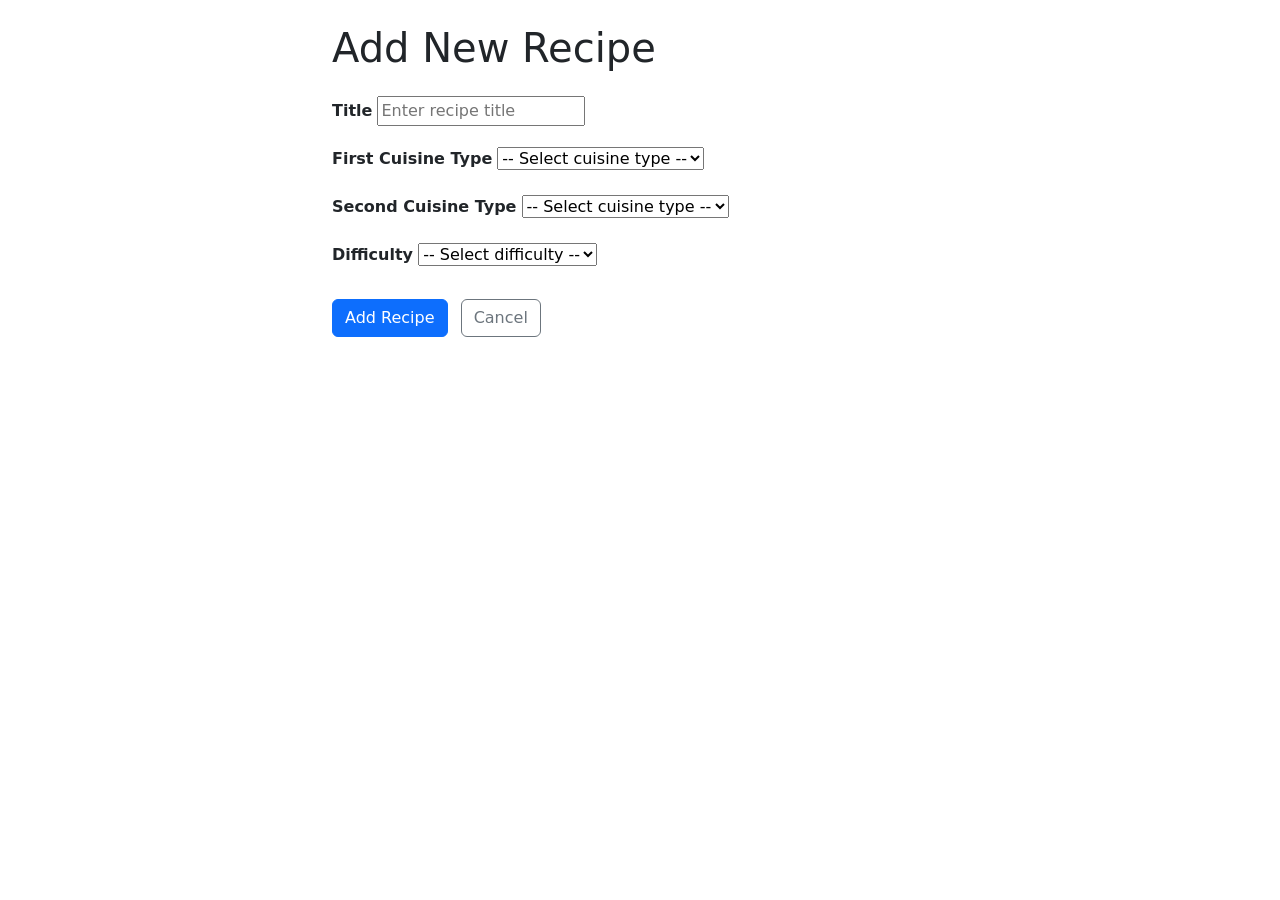
==== src/main/resources/templates/add-recipe.html @ b92b9d0b "Add add-recipe form with validation, XML write-back, and error handler Signed-off-by: Andra Uritu <a" ====
<!DOCTYPE html>
<html xmlns:th="http://www.thymeleaf.org" lang="en">
<head>
    <meta charset="UTF-8">
    <meta name="viewport" content="width=device-width, initial-scale=1.0">
    <title>Add Recipe - Recipe Recommender</title>
    <link href="https://cdn.jsdelivr.net/npm/bootstrap@5.3.3/dist/css/bootstrap.min.css"
          rel="stylesheet"
          integrity="sha384-QWTKZyjpPEjISv5WaRU9OFeRpok6YctnYmDr5pNlyT2bRjXh0JMhjY6hW+ALEwIH"
          crossorigin="anonymous">
</head>
<body>

<div th:replace="~{fragments/navbar :: navbar}"></div>

<div class="container mt-4" style="max-width: 640px;">
    <h1 class="mb-4">Add New Recipe</h1>

    <form th:action="@{/recipes/add}" method="post" novalidate>

        <!-- Title -->
        <div class="mb-3">
            <label for="title" class="form-label fw-semibold">Title</label>
            <input type="text" id="title" name="title"
                   th:class="${titleError != null} ? 'form-control is-invalid' : 'form-control'"
                   th:value="${inputTitle}" placeholder="Enter recipe title">
            <div th:if="${titleError != null}" class="text-danger small mt-1" th:text="${titleError}"></div>
        </div>

        <!-- First Cuisine Type -->
        <div class="mb-3">
            <label for="cuisineType1" class="form-label fw-semibold">First Cuisine Type</label>
            <select id="cuisineType1" name="cuisineType1"
                    th:class="${cuisineError != null} ? 'form-select is-invalid' : 'form-select'">
                <option value="">-- Select cuisine type --</option>
                <option th:each="ct : ${cuisineTypes}"
                        th:value="${ct}"
                        th:text="${ct}"
                        th:selected="${ct == inputCuisineType1}">
                </option>
            </select>
        </div>

        <!-- Second Cuisine Type -->
        <div class="mb-3">
            <label for="cuisineType2" class="form-label fw-semibold">Second Cuisine Type</label>
            <select id="cuisineType2" name="cuisineType2"
                    th:class="${cuisineError != null} ? 'form-select is-invalid' : 'form-select'">
                <option value="">-- Select cuisine type --</option>
                <option th:each="ct : ${cuisineTypes}"
                        th:value="${ct}"
                        th:text="${ct}"
                        th:selected="${ct == inputCuisineType2}">
                </option>
            </select>
            <div th:if="${cuisineError != null}" class="text-danger small mt-1" th:text="${cuisineError}"></div>
        </div>

        <!-- Difficulty -->
        <div class="mb-4">
            <label for="difficulty" class="form-label fw-semibold">Difficulty</label>
            <select id="difficulty" name="difficulty"
                    th:class="${difficultyError != null} ? 'form-select is-invalid' : 'form-select'">
                <option value="">-- Select difficulty --</option>
                <option th:each="level : ${difficultyLevels}"
                        th:value="${level}"
                        th:text="${level}"
                        th:selected="${level == inputDifficulty}">
                </option>
            </select>
            <div th:if="${difficultyError != null}" class="text-danger small mt-1" th:text="${difficultyError}"></div>
        </div>

        <button type="submit" class="btn btn-primary">Add Recipe</button>
        <a th:href="@{/recipes}" class="btn btn-outline-secondary ms-2">Cancel</a>
    </form>
</div>

<script src="https://cdn.jsdelivr.net/npm/bootstrap@5.3.3/dist/js/bootstrap.bundle.min.js"
        integrity="sha384-YvpcrYf0tY3lHB60NNkmXc4s9bIOgUxi8T/jzmF+sCFBJfYXdKRZo2u4cJfQNqor"
        crossorigin="anonymous"></script>
</body>
</html>
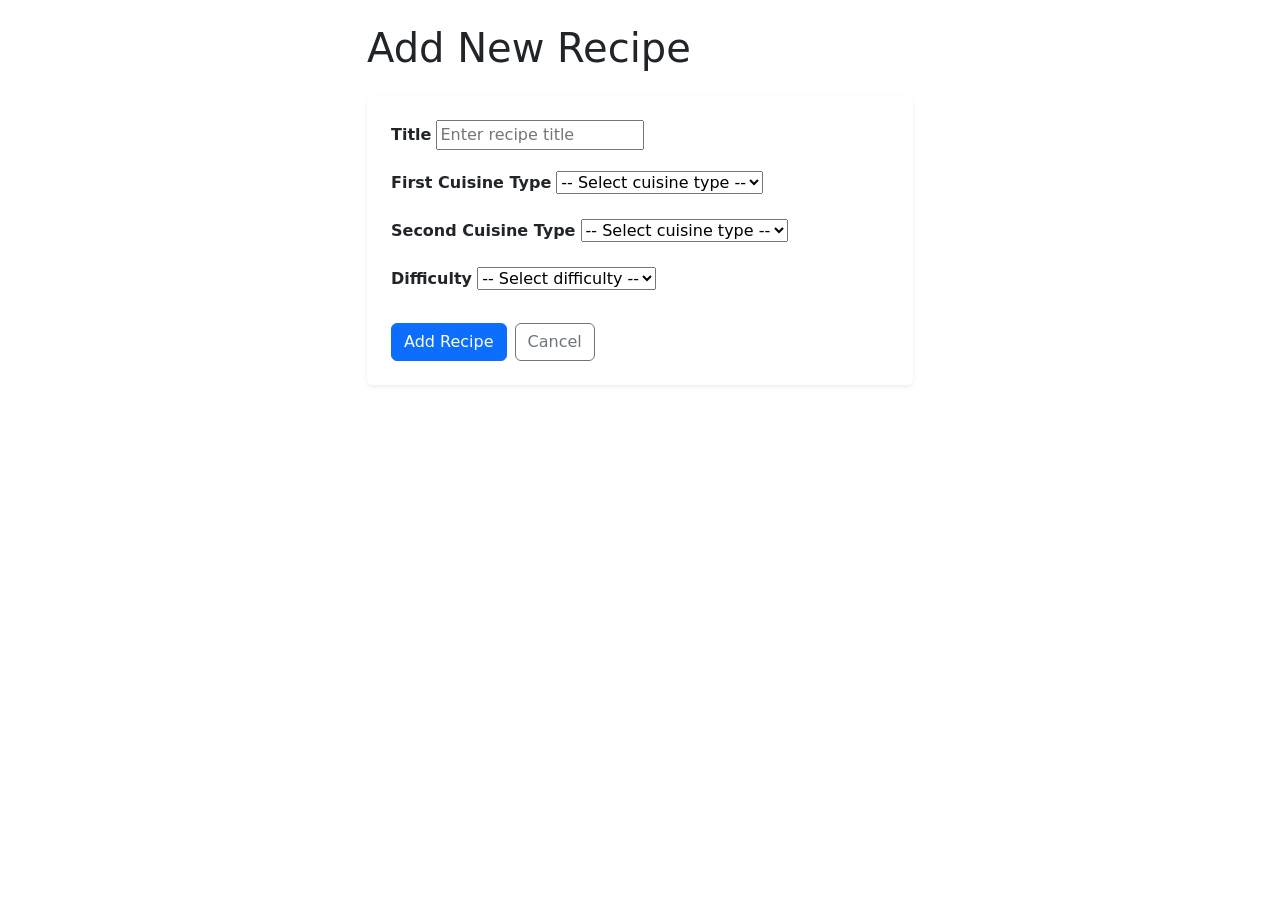
==== commit 0602dbb8: "make ui prettier" ====
--- a/src/main/resources/templates/add-recipe.html
+++ b/src/main/resources/templates/add-recipe.html
@@ -8,73 +8,85 @@
           rel="stylesheet"
           integrity="sha384-QWTKZyjpPEjISv5WaRU9OFeRpok6YctnYmDr5pNlyT2bRjXh0JMhjY6hW+ALEwIH"
           crossorigin="anonymous">
+    <link rel="stylesheet" th:href="@{/style.css}">
 </head>
 <body>
 
 <div th:replace="~{fragments/navbar :: navbar}"></div>
 
-<div class="container mt-4" style="max-width: 640px;">
-    <h1 class="mb-4">Add New Recipe</h1>
+<div class="container mt-4">
+    <div class="row">
+        <div class="col-md-6 offset-md-3">
 
-    <form th:action="@{/recipes/add}" method="post" novalidate>
+            <h1 class="mb-4">Add New Recipe</h1>
 
-        <!-- Title -->
-        <div class="mb-3">
-            <label for="title" class="form-label fw-semibold">Title</label>
-            <input type="text" id="title" name="title"
-                   th:class="${titleError != null} ? 'form-control is-invalid' : 'form-control'"
-                   th:value="${inputTitle}" placeholder="Enter recipe title">
-            <div th:if="${titleError != null}" class="text-danger small mt-1" th:text="${titleError}"></div>
+            <div class="card border-0 shadow-sm form-card">
+                <div class="card-body p-4">
+                    <form th:action="@{/recipes/add}" method="post" novalidate>
+
+                        <!-- Title -->
+                        <div class="mb-3">
+                            <label for="title" class="form-label fw-semibold">Title</label>
+                            <input type="text" id="title" name="title"
+                                   th:class="${titleError != null} ? 'form-control is-invalid' : 'form-control'"
+                                   th:value="${inputTitle}" placeholder="Enter recipe title">
+                            <div th:if="${titleError != null}" class="text-danger small mt-1" th:text="${titleError}"></div>
+                        </div>
+
+                        <!-- First Cuisine Type -->
+                        <div class="mb-3">
+                            <label for="cuisineType1" class="form-label fw-semibold">First Cuisine Type</label>
+                            <select id="cuisineType1" name="cuisineType1"
+                                    th:class="${cuisineError != null} ? 'form-select is-invalid' : 'form-select'">
+                                <option value="">-- Select cuisine type --</option>
+                                <option th:each="ct : ${cuisineTypes}"
+                                        th:value="${ct}" th:text="${ct}"
+                                        th:selected="${ct == inputCuisineType1}">
+                                </option>
+                            </select>
+                        </div>
+
+                        <!-- Second Cuisine Type -->
+                        <div class="mb-3">
+                            <label for="cuisineType2" class="form-label fw-semibold">Second Cuisine Type</label>
+                            <select id="cuisineType2" name="cuisineType2"
+                                    th:class="${cuisineError != null} ? 'form-select is-invalid' : 'form-select'">
+                                <option value="">-- Select cuisine type --</option>
+                                <option th:each="ct : ${cuisineTypes}"
+                                        th:value="${ct}" th:text="${ct}"
+                                        th:selected="${ct == inputCuisineType2}">
+                                </option>
+                            </select>
+                            <div th:if="${cuisineError != null}" class="text-danger small mt-1" th:text="${cuisineError}"></div>
+                        </div>
+
+                        <!-- Difficulty -->
+                        <div class="mb-4">
+                            <label for="difficulty" class="form-label fw-semibold">Difficulty</label>
+                            <select id="difficulty" name="difficulty"
+                                    th:class="${difficultyError != null} ? 'form-select is-invalid' : 'form-select'">
+                                <option value="">-- Select difficulty --</option>
+                                <option th:each="level : ${difficultyLevels}"
+                                        th:value="${level}" th:text="${level}"
+                                        th:selected="${level == inputDifficulty}">
+                                </option>
+                            </select>
+                            <div th:if="${difficultyError != null}" class="text-danger small mt-1" th:text="${difficultyError}"></div>
+                        </div>
+
+                        <div class="d-flex gap-2">
+                            <button type="submit" class="btn btn-primary">Add Recipe</button>
+                            <a th:href="@{/recipes}" class="btn btn-outline-secondary">Cancel</a>
+                        </div>
+                    </form>
+                </div>
+            </div>
+
         </div>
+    </div>
+</div>
 
-        <!-- First Cuisine Type -->
-        <div class="mb-3">
-            <label for="cuisineType1" class="form-label fw-semibold">First Cuisine Type</label>
-            <select id="cuisineType1" name="cuisineType1"
-                    th:class="${cuisineError != null} ? 'form-select is-invalid' : 'form-select'">
-                <option value="">-- Select cuisine type --</option>
-                <option th:each="ct : ${cuisineTypes}"
-                        th:value="${ct}"
-                        th:text="${ct}"
-                        th:selected="${ct == inputCuisineType1}">
-                </option>
-            </select>
-        </div>
-
-        <!-- Second Cuisine Type -->
-        <div class="mb-3">
-            <label for="cuisineType2" class="form-label fw-semibold">Second Cuisine Type</label>
-            <select id="cuisineType2" name="cuisineType2"
-                    th:class="${cuisineError != null} ? 'form-select is-invalid' : 'form-select'">
-                <option value="">-- Select cuisine type --</option>
-                <option th:each="ct : ${cuisineTypes}"
-                        th:value="${ct}"
-                        th:text="${ct}"
-                        th:selected="${ct == inputCuisineType2}">
-                </option>
-            </select>
-            <div th:if="${cuisineError != null}" class="text-danger small mt-1" th:text="${cuisineError}"></div>
-        </div>
-
-        <!-- Difficulty -->
-        <div class="mb-4">
-            <label for="difficulty" class="form-label fw-semibold">Difficulty</label>
-            <select id="difficulty" name="difficulty"
-                    th:class="${difficultyError != null} ? 'form-select is-invalid' : 'form-select'">
-                <option value="">-- Select difficulty --</option>
-                <option th:each="level : ${difficultyLevels}"
-                        th:value="${level}"
-                        th:text="${level}"
-                        th:selected="${level == inputDifficulty}">
-                </option>
-            </select>
-            <div th:if="${difficultyError != null}" class="text-danger small mt-1" th:text="${difficultyError}"></div>
-        </div>
-
-        <button type="submit" class="btn btn-primary">Add Recipe</button>
-        <a th:href="@{/recipes}" class="btn btn-outline-secondary ms-2">Cancel</a>
-    </form>
-</div>
+<div th:replace="~{fragments/navbar :: footer}"></div>
 
 <script src="https://cdn.jsdelivr.net/npm/bootstrap@5.3.3/dist/js/bootstrap.bundle.min.js"
         integrity="sha384-YvpcrYf0tY3lHB60NNkmXc4s9bIOgUxi8T/jzmF+sCFBJfYXdKRZo2u4cJfQNqor"
